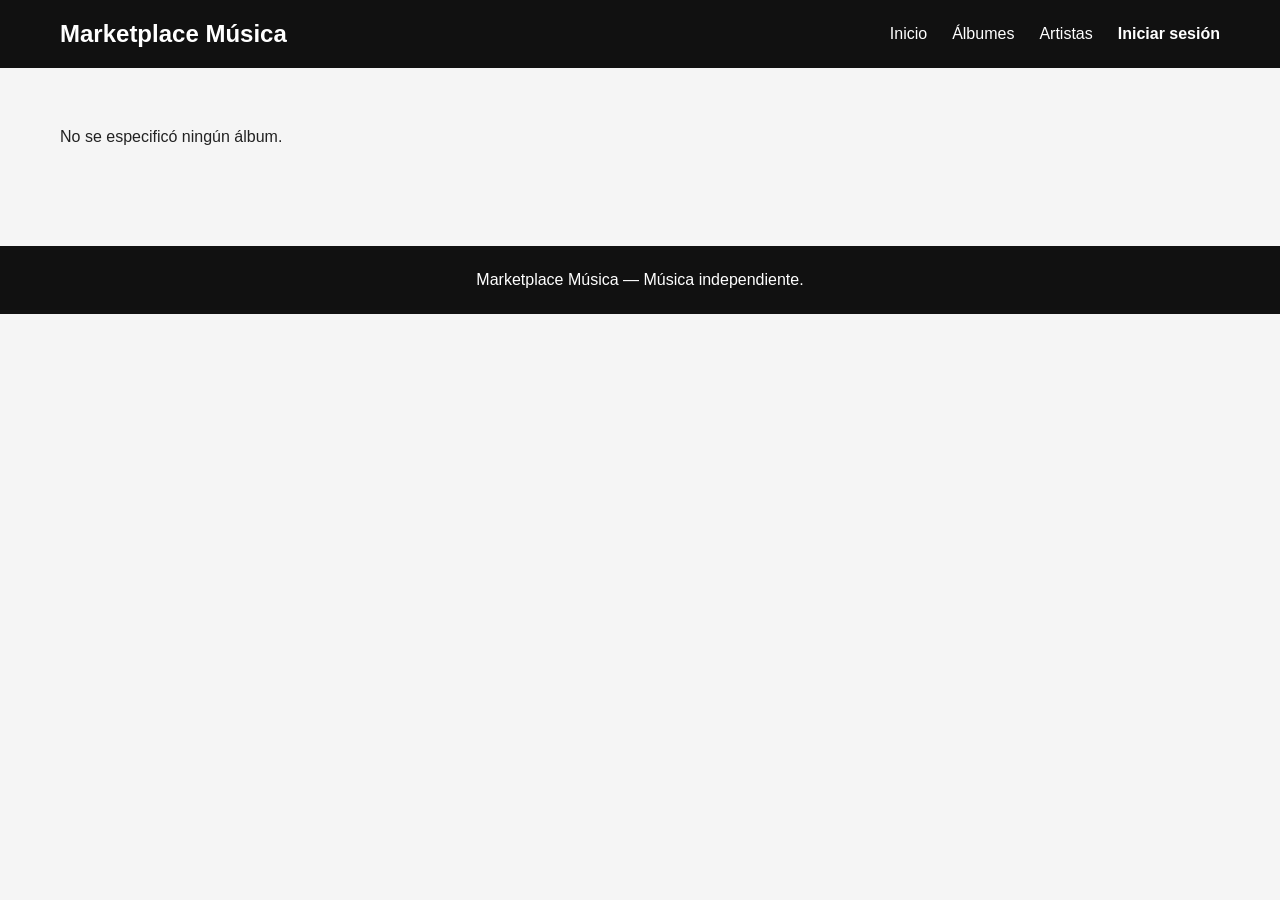
==== album.html @ 2ecd3c1a "Add files via upload" ====
<!DOCTYPE html>
<html lang="es">

<head>

    <meta charset="UTF-8">

    <meta name="viewport" content="width=device-width, initial-scale=1.0">

    <title>Álbum — Marketplace Música</title>

    <link rel="stylesheet" href="css/style.css">

</head>

<body>

    <header>

        <div class="logo">
            Marketplace Música
        </div>

        <nav>

            <a href="index.html">
                Inicio
            </a>

            <a href="index.html">
                Álbumes
            </a>

            <a href="#">
                Artistas
            </a>

            <a href="login.html"
               class="login"
               id="usuarioSesion">
                Iniciar sesión
            </a>

        </nav>

    </header>


    <main>

        <section>

            <div id="album">

                <p>
                    Cargando álbum...
                </p>

            </div>

        </section>

    </main>


    <footer>

        Marketplace Música — Música independiente.

    </footer>


<script src="js/album.js?v=2"></script>

    <script src="js/app.js"></script>

</body>

</html>
---- css/style.css ----
* {
    box-sizing: border-box;
    margin: 0;
    padding: 0;
}

body {
    font-family: Arial, sans-serif;
    background: #f5f5f5;
    color: #222;
}

/* HEADER */

header {
    width: 100%;
    background: #111;
    color: white;
    padding: 20px 60px;
    display: flex;
    justify-content: space-between;
    align-items: center;
}

.logo {
    font-size: 24px;
    font-weight: bold;
}

nav {
    display: flex;
    gap: 25px;
}

nav a {
    color: white;
    text-decoration: none;
}

nav a:hover {
    opacity: 0.7;
}

.login {
    font-weight: bold;
}

/* HERO */

.hero {
    background: white;
    padding: 80px 20px;
    text-align: center;
}

.hero h1 {
    max-width: 800px;
    margin: 0 auto 20px auto;
    font-size: 42px;
    line-height: 1.15;
}

.hero p {
    max-width: 650px;
    margin: 0 auto 30px auto;
    color: #666;
    font-size: 18px;
    line-height: 1.6;
}

/* BUSCADOR */

.search {
    display: flex;
    justify-content: center;
    max-width: 600px;
    margin: auto;
}

.search input {
    flex: 1;
    padding: 14px;
    border: 1px solid #ccc;
    border-radius: 8px 0 0 8px;
    font-size: 16px;
}

.search button {
    padding: 14px 25px;
    border: none;
    background: #111;
    color: white;
    border-radius: 0 8px 8px 0;
    cursor: pointer;
}

/* SECCIÓN ÁLBUMES */

section {
    padding: 60px;
}

.section-title {
    text-align: center;
    font-size: 30px;
    margin-bottom: 35px;
}

/* GRID */

.albums {
    display: grid;
    grid-template-columns: repeat(auto-fill, minmax(240px, 280px));
    justify-content: center;
    gap: 30px;
}

/* TARJETA */

.album-card {
    background: white;
    border-radius: 14px;
    overflow: hidden;
    box-shadow: 0 4px 15px rgba(0, 0, 0, 0.08);
    transition: transform 0.2s ease, box-shadow 0.2s ease;
}

.album-card:hover {
    transform: translateY(-5px);
    box-shadow: 0 8px 25px rgba(0, 0, 0, 0.15);
}

/* PORTADA */

.album-card img {
    display: block;
    width: 100%;
    height: 280px;
    object-fit: cover;
}

/* INFORMACIÓN */

.album-card h3 {
    margin: 18px 16px 8px 16px;
    font-size: 21px;
}

.album-card p {
    margin: 6px 16px;
    color: #666;
    line-height: 1.4;
}

.album-card .precio {
    margin-top: 15px;
    font-size: 21px;
    font-weight: bold;
    color: #111;
}

/* BOTÓN */

.album-card .boton-comprar {
    display: block;
    margin: 18px 16px 20px 16px;
    padding: 12px;
    background: #111;
    color: white;
    text-align: center;
    text-decoration: none;
    border-radius: 8px;
    font-weight: bold;
}

.album-card .boton-comprar:hover {
    background: #333;
}

/* FOOTER */

footer {
    background: #111;
    color: white;
    text-align: center;
    padding: 25px;
    margin-top: 40px;
}

/* MÓVIL */

@media (max-width: 700px) {

    header {
        padding: 20px;
        flex-direction: column;
        gap: 20px;
    }

    nav {
        gap: 15px;
        flex-wrap: wrap;
        justify-content: center;
    }

    .hero {
        padding: 50px 20px;
    }

    .hero h1 {
        font-size: 32px;
    }

    section {
        padding: 40px 20px;
    }

    .search {
        flex-direction: column;
        gap: 10px;
    }

    .search input {
        border-radius: 8px;
    }

    .search button {
        border-radius: 8px;
    }

    .albums {
        grid-template-columns: 1fr;
    }
}
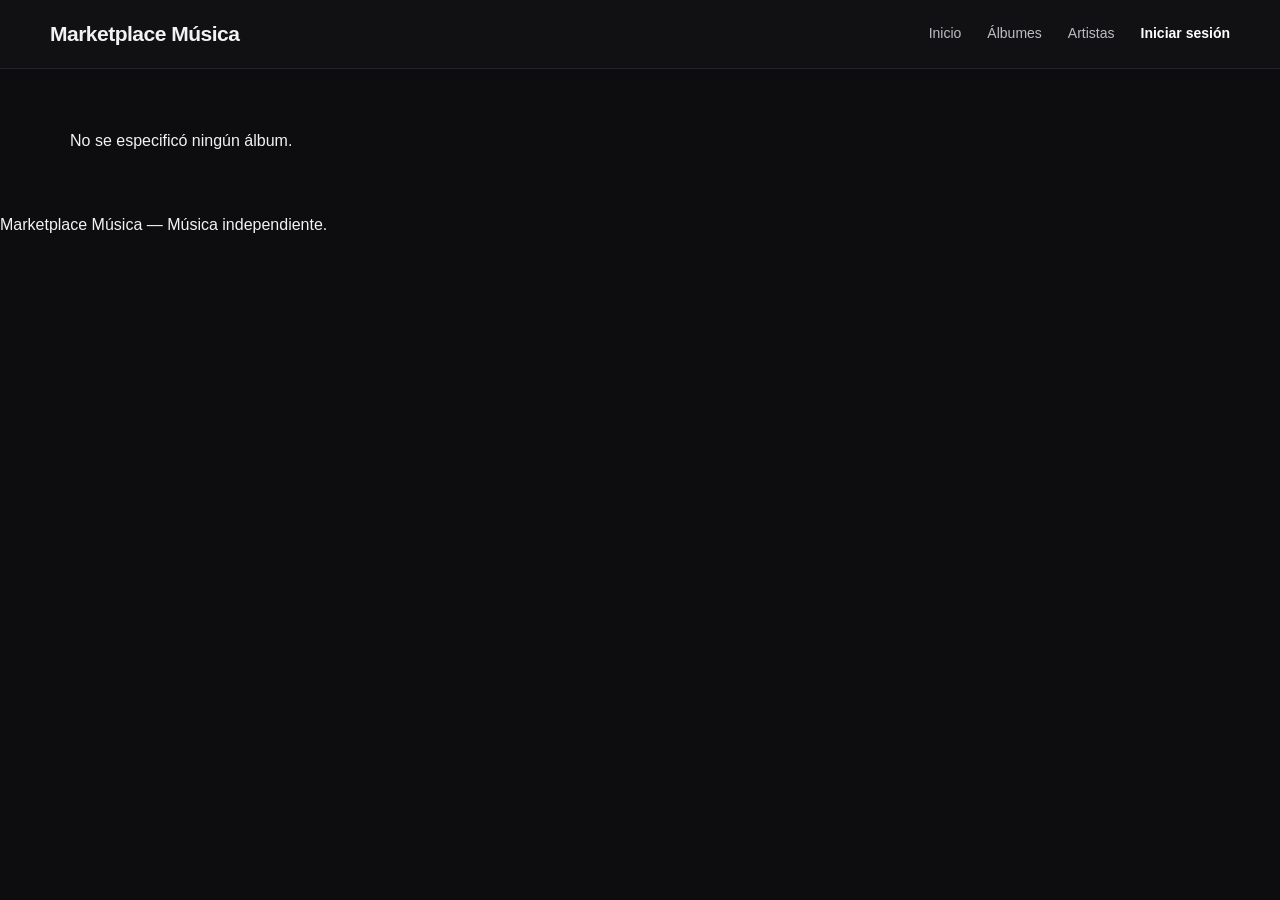
==== commit dfee79de: "Restaurar carga de álbumes" ====
--- a/album.html
+++ b/album.html
@@ -1,79 +1,79 @@
-<!DOCTYPE html>
-<html lang="es">
-
-<head>
-
-    <meta charset="UTF-8">
-
-    <meta name="viewport" content="width=device-width, initial-scale=1.0">
-
-    <title>Álbum — Marketplace Música</title>
-
-    <link rel="stylesheet" href="css/style.css">
-
-</head>
-
-<body>
-
-    <header>
-
-        <div class="logo">
-            Marketplace Música
-        </div>
-
-        <nav>
-
-            <a href="index.html">
-                Inicio
-            </a>
-
-            <a href="index.html">
-                Álbumes
-            </a>
-
-            <a href="#">
-                Artistas
-            </a>
-
-            <a href="login.html"
-               class="login"
-               id="usuarioSesion">
-                Iniciar sesión
-            </a>
-
-        </nav>
-
-    </header>
-
-
-    <main>
-
-        <section>
-
-            <div id="album">
-
-                <p>
-                    Cargando álbum...
-                </p>
-
-            </div>
-
-        </section>
-
-    </main>
-
-
-    <footer>
-
-        Marketplace Música — Música independiente.
-
-    </footer>
-
-
-<script src="js/album.js?v=2"></script>
-
-    <script src="js/app.js"></script>
-
-</body>
-
+<!DOCTYPE html>
+<html lang="es">
+
+<head>
+
+    <meta charset="UTF-8">
+
+    <meta name="viewport" content="width=device-width, initial-scale=1.0">
+
+    <title>Álbum — Marketplace Música</title>
+
+    <link rel="stylesheet" href="css/style.css">
+
+</head>
+
+<body>
+
+    <header>
+
+        <div class="logo">
+            Marketplace Música
+        </div>
+
+        <nav>
+
+            <a href="index.html">
+                Inicio
+            </a>
+
+            <a href="index.html">
+                Álbumes
+            </a>
+
+            <a href="#">
+                Artistas
+            </a>
+
+            <a href="login.html"
+               class="login"
+               id="usuarioSesion">
+                Iniciar sesión
+            </a>
+
+        </nav>
+
+    </header>
+
+
+    <main>
+
+        <section>
+
+            <div id="album">
+
+                <p>
+                    Cargando álbum...
+                </p>
+
+            </div>
+
+        </section>
+
+    </main>
+
+
+    <footer>
+
+        Marketplace Música — Música independiente.
+
+    </footer>
+
+
+<script src="js/album.js?v=2"></script>
+
+    <script src="js/app.js"></script>
+
+</body>
+
 </html>
--- a/css/style.css
+++ b/css/style.css
@@ -1,234 +1,96 @@
-* {
-    box-sizing: border-box;
-    margin: 0;
-    padding: 0;
-}
-
-body {
-    font-family: Arial, sans-serif;
-    background: #f5f5f5;
-    color: #222;
-}
-
-/* HEADER */
-
-header {
-    width: 100%;
-    background: #111;
-    color: white;
-    padding: 20px 60px;
-    display: flex;
-    justify-content: space-between;
-    align-items: center;
-}
-
-.logo {
-    font-size: 24px;
-    font-weight: bold;
-}
-
-nav {
-    display: flex;
-    gap: 25px;
-}
-
-nav a {
-    color: white;
-    text-decoration: none;
-}
-
-nav a:hover {
-    opacity: 0.7;
-}
-
-.login {
-    font-weight: bold;
-}
-
-/* HERO */
-
-.hero {
-    background: white;
-    padding: 80px 20px;
-    text-align: center;
-}
-
-.hero h1 {
-    max-width: 800px;
-    margin: 0 auto 20px auto;
-    font-size: 42px;
-    line-height: 1.15;
-}
-
-.hero p {
-    max-width: 650px;
-    margin: 0 auto 30px auto;
-    color: #666;
-    font-size: 18px;
-    line-height: 1.6;
-}
-
-/* BUSCADOR */
-
-.search {
-    display: flex;
-    justify-content: center;
-    max-width: 600px;
-    margin: auto;
-}
-
-.search input {
-    flex: 1;
-    padding: 14px;
-    border: 1px solid #ccc;
-    border-radius: 8px 0 0 8px;
-    font-size: 16px;
-}
-
-.search button {
-    padding: 14px 25px;
-    border: none;
-    background: #111;
-    color: white;
-    border-radius: 0 8px 8px 0;
-    cursor: pointer;
-}
-
-/* SECCIÓN ÁLBUMES */
-
-section {
-    padding: 60px;
-}
-
-.section-title {
-    text-align: center;
-    font-size: 30px;
-    margin-bottom: 35px;
-}
-
-/* GRID */
-
-.albums {
-    display: grid;
-    grid-template-columns: repeat(auto-fill, minmax(240px, 280px));
-    justify-content: center;
-    gap: 30px;
-}
-
-/* TARJETA */
-
-.album-card {
-    background: white;
-    border-radius: 14px;
-    overflow: hidden;
-    box-shadow: 0 4px 15px rgba(0, 0, 0, 0.08);
-    transition: transform 0.2s ease, box-shadow 0.2s ease;
-}
-
-.album-card:hover {
-    transform: translateY(-5px);
-    box-shadow: 0 8px 25px rgba(0, 0, 0, 0.15);
-}
-
-/* PORTADA */
-
-.album-card img {
-    display: block;
-    width: 100%;
-    height: 280px;
-    object-fit: cover;
-}
-
-/* INFORMACIÓN */
-
-.album-card h3 {
-    margin: 18px 16px 8px 16px;
-    font-size: 21px;
-}
-
-.album-card p {
-    margin: 6px 16px;
-    color: #666;
-    line-height: 1.4;
-}
-
-.album-card .precio {
-    margin-top: 15px;
-    font-size: 21px;
-    font-weight: bold;
-    color: #111;
-}
-
-/* BOTÓN */
-
-.album-card .boton-comprar {
-    display: block;
-    margin: 18px 16px 20px 16px;
-    padding: 12px;
-    background: #111;
-    color: white;
-    text-align: center;
-    text-decoration: none;
-    border-radius: 8px;
-    font-weight: bold;
-}
-
-.album-card .boton-comprar:hover {
-    background: #333;
-}
-
-/* FOOTER */
-
-footer {
-    background: #111;
-    color: white;
-    text-align: center;
-    padding: 25px;
-    margin-top: 40px;
-}
-
-/* MÓVIL */
-
-@media (max-width: 700px) {
-
-    header {
-        padding: 20px;
-        flex-direction: column;
-        gap: 20px;
-    }
-
-    nav {
-        gap: 15px;
-        flex-wrap: wrap;
-        justify-content: center;
-    }
-
-    .hero {
-        padding: 50px 20px;
-    }
-
-    .hero h1 {
-        font-size: 32px;
-    }
-
-    section {
-        padding: 40px 20px;
-    }
-
-    .search {
-        flex-direction: column;
-        gap: 10px;
-    }
-
-    .search input {
-        border-radius: 8px;
-    }
-
-    .search button {
-        border-radius: 8px;
-    }
-
-    .albums {
-        grid-template-columns: 1fr;
-    }
-}+* {
+    box-sizing: border-box;
+    margin: 0;
+    padding: 0;
+}
+
+body {
+    font-family: Arial, Helvetica, sans-serif;
+    background: #0d0d0f;
+    color: #f2f2f2;
+    line-height: 1.5;
+}
+
+/* ============================= */
+/* HEADER */
+/* ============================= */
+
+header {
+    width: 100%;
+    background: #111114;
+    border-bottom: 1px solid #242428;
+    padding: 18px 50px;
+    display: flex;
+    justify-content: space-between;
+    align-items: center;
+    position: sticky;
+    top: 0;
+    z-index: 100;
+}
+
+.logo {
+    font-size: 21px;
+    font-weight: 700;
+    letter-spacing: -0.5px;
+}
+
+nav {
+    display: flex;
+    align-items: center;
+    gap: 26px;
+}
+
+nav a {
+    color: #bdbdc3;
+    text-decoration: none;
+    font-size: 14px;
+    transition: color 0.2s ease;
+}
+
+nav a:hover {
+    color: white;
+}
+
+.login {
+    color: white;
+    font-weight: 600;
+}
+
+/* ============================= */
+/* CARRITO EN HEADER */
+/* ============================= */
+
+.carrito-link {
+    display: flex;
+    align-items: center;
+    gap: 6px;
+}
+
+#contador-carrito {
+    background: #ffffff;
+    color: #111114;
+    min-width: 20px;
+    height: 20px;
+    padding: 0 5px;
+    border-radius: 10px;
+    display: inline-flex;
+    justify-content: center;
+    align-items: center;
+    font-size: 11px;
+    font-weight: bold;
+}
+
+/* ============================= */
+/* CONTENIDO PRINCIPAL */
+/* ============================= */
+
+main {
+    width: 100%;
+    max-width: 1200px;
+    margin: 0 auto;
+    padding: 60px 30px;
+}
+
+/* ============================= */
+/* HERO */
+/* =====*
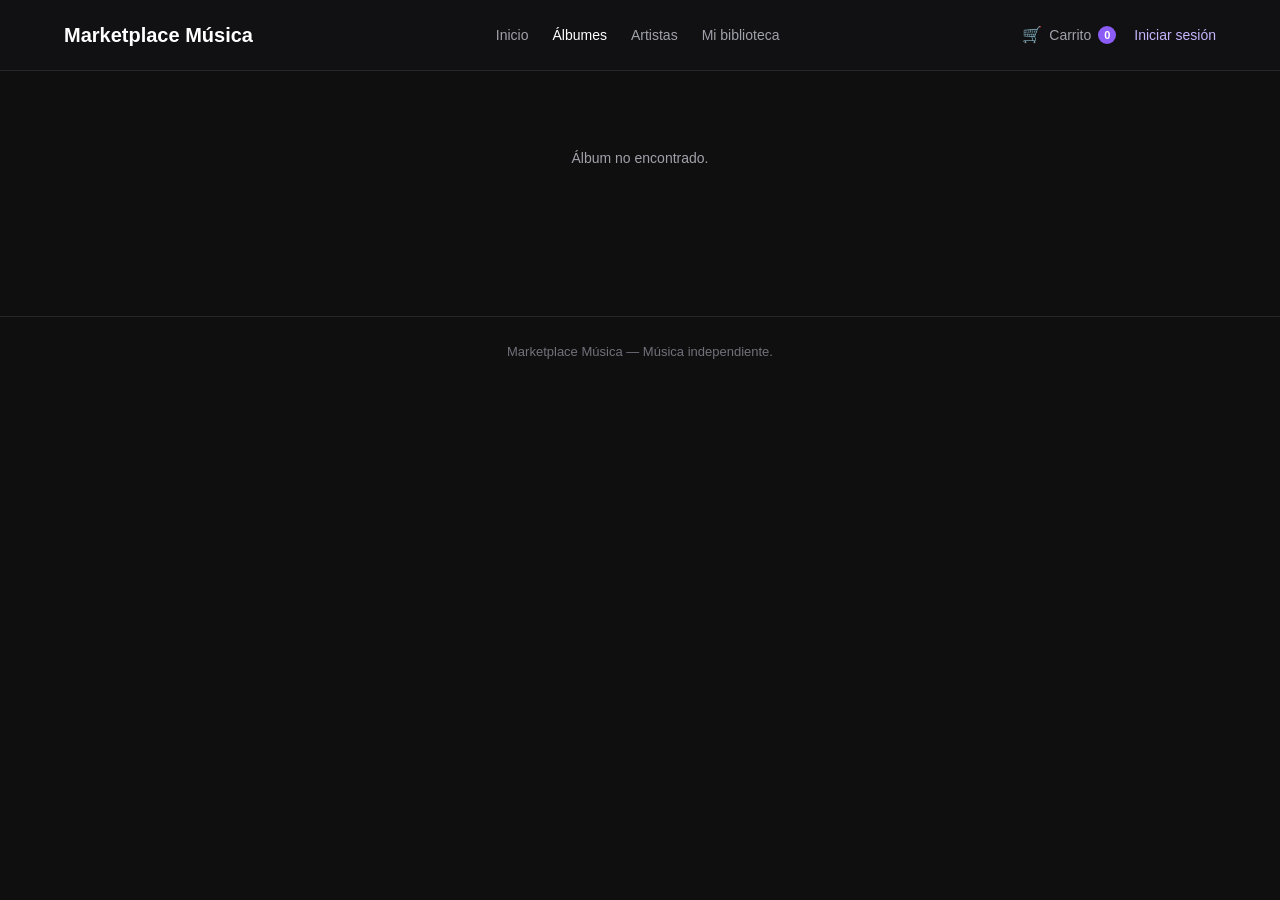
==== commit cd78a3af: "Add files via upload" ====
--- a/album.html
+++ b/album.html
@@ -1,79 +1,346 @@
-<!DOCTYPE html>
-<html lang="es">
-
-<head>
-
-    <meta charset="UTF-8">
-
-    <meta name="viewport" content="width=device-width, initial-scale=1.0">
-
-    <title>Álbum — Marketplace Música</title>
-
-    <link rel="stylesheet" href="css/style.css">
-
-</head>
-
-<body>
-
-    <header>
-
-        <div class="logo">
-            Marketplace Música
-        </div>
-
-        <nav>
-
-            <a href="index.html">
-                Inicio
-            </a>
-
-            <a href="index.html">
-                Álbumes
-            </a>
-
-            <a href="#">
-                Artistas
-            </a>
-
-            <a href="login.html"
-               class="login"
-               id="usuarioSesion">
-                Iniciar sesión
-            </a>
-
-        </nav>
-
-    </header>
-
-
-    <main>
-
-        <section>
-
-            <div id="album">
-
-                <p>
-                    Cargando álbum...
-                </p>
-
-            </div>
-
-        </section>
-
-    </main>
-
-
-    <footer>
-
-        Marketplace Música — Música independiente.
-
-    </footer>
-
-
-<script src="js/album.js?v=2"></script>
-
-    <script src="js/app.js"></script>
-
-</body>
-
+<!DOCTYPE html>
+
+<html lang="es">
+
+<head>
+
+
+<meta charset="UTF-8">
+
+<meta
+    name="viewport"
+    content="width=device-width, initial-scale=1.0"
+>
+
+<title>Álbum - Marketplace Música</title>
+
+<link
+    rel="stylesheet"
+    href="css/style.css?v=10"
+>
+
+<style>
+
+    /* =====================================================
+       DETALLE DEL ÁLBUM - DISEÑO COMPACTO
+    ===================================================== */
+
+    #album {
+        max-width: 720px;
+        margin: 0 auto;
+        padding: 25px 0;
+    }
+
+
+    #album > img {
+        display: block;
+
+        width: 220px;
+        height: 220px;
+
+        object-fit: cover;
+
+        margin: 0 auto 18px auto;
+
+        border-radius: 8px;
+    }
+
+
+    #album h1 {
+        margin: 0 0 8px 0;
+
+        font-size: 25px;
+        line-height: 1.2;
+
+        text-align: center;
+    }
+
+
+    #album h2 {
+        margin: 0 0 12px 0;
+
+        font-size: 15px;
+        font-weight: 500;
+
+        color: #a1a1aa;
+
+        text-align: center;
+    }
+
+
+    #album p {
+        max-width: 600px;
+
+        margin: 7px auto;
+
+        color: #a1a1aa;
+
+        font-size: 14px;
+        line-height: 1.5;
+
+        text-align: center;
+    }
+
+
+    #album .precio {
+        margin-top: 14px;
+
+        color: #c4b5fd;
+
+        font-size: 20px;
+        font-weight: bold;
+
+        text-align: center;
+    }
+
+
+    #album audio {
+        display: block;
+
+        width: 100%;
+        max-width: 600px;
+
+        height: 38px;
+
+        margin: 18px auto;
+    }
+
+
+    #album button,
+    #album .boton-comprar,
+    #album a.boton-comprar {
+
+        display: block;
+
+        width: auto;
+
+        margin: 15px auto 0 auto;
+
+        padding: 9px 20px;
+
+        background: #8b5cf6;
+        color: #ffffff;
+
+        border: none;
+        border-radius: 6px;
+
+        font-size: 13px;
+        font-weight: 600;
+
+        cursor: pointer;
+
+        text-decoration: none;
+
+        transition: background 0.2s ease;
+    }
+
+
+    #album button:hover,
+    #album .boton-comprar:hover,
+    #album a.boton-comprar:hover {
+
+        background: #7c3aed;
+
+    }
+
+
+    /* CONTENEDORES INTERNOS */
+
+    #album .album-info {
+
+        max-width: 650px;
+
+        margin: 0 auto;
+
+    }
+
+
+    /* MENSAJES */
+
+    #album .mensaje {
+
+        margin: 12px auto;
+
+        font-size: 13px;
+
+    }
+
+
+    /* MÓVIL */
+
+    @media (max-width: 600px) {
+
+        #album {
+            padding: 20px 10px;
+        }
+
+
+        #album > img {
+            width: 180px;
+            height: 180px;
+        }
+
+
+        #album h1 {
+            font-size: 22px;
+        }
+
+
+        #album p {
+            font-size: 13px;
+        }
+
+
+        #album audio {
+            width: 100%;
+        }
+
+    }
+
+</style>
+
+</head>
+
+<body>
+
+<header>
+
+
+<div class="header-inner">
+
+
+    <!-- LOGO -->
+
+    <a
+        href="./index.html"
+        class="logo"
+    >
+        Marketplace Música
+    </a>
+
+
+    <!-- NAVEGACIÓN -->
+
+    <nav class="main-nav">
+
+
+        <a
+            href="./index.html"
+            class="nav-link"
+        >
+            Inicio
+        </a>
+
+
+        <a
+            href="./albumes.html"
+            class="nav-link active"
+        >
+            Álbumes
+        </a>
+
+
+        <a
+            href="./artistas.html"
+            class="nav-link"
+        >
+            Artistas
+        </a>
+
+
+        <a
+            href="./biblioteca.html"
+            class="nav-link"
+        >
+            Mi biblioteca
+        </a>
+
+
+    </nav>
+
+
+    <!-- ACCIONES -->
+
+    <div class="header-actions">
+
+
+        <a
+            href="./carrito.html"
+            class="carrito-link"
+        >
+
+            <span class="cart-icon">
+                🛒
+            </span>
+
+            <span>
+                Carrito
+            </span>
+
+            <span id="contador-carrito">
+                0
+            </span>
+
+        </a>
+
+
+        <a
+            href="./login.html"
+            class="login"
+            id="usuarioSesion"
+        >
+            Iniciar sesión
+        </a>
+
+
+    </div>
+
+
+</div>
+
+
+</header>
+
+<!-- =====================================================
+     CONTENIDO DEL ÁLBUM
+====================================================== -->
+
+<main>
+
+
+<section>
+
+    <div id="album">
+
+        <p>
+            Cargando álbum...
+        </p>
+
+    </div>
+
+</section>
+
+
+</main>
+
+<!-- =====================================================
+     FOOTER
+====================================================== -->
+
+<footer>
+
+Marketplace Música — Música independiente.
+
+</footer>
+
+<!-- =====================================================
+     JAVASCRIPT
+====================================================== -->
+
+<script src="./js/album.js?v=2"></script>
+
+<script src="./js/app.js?v=1"></script>
+
+</body>
+
 </html>
--- a/css/style.css
+++ b/css/style.css
@@ -1,96 +1,1085 @@
-* {
-    box-sizing: border-box;
-    margin: 0;
-    padding: 0;
-}
-
-body {
-    font-family: Arial, Helvetica, sans-serif;
-    background: #0d0d0f;
-    color: #f2f2f2;
-    line-height: 1.5;
-}
-
-/* ============================= */
-/* HEADER */
-/* ============================= */
-
-header {
-    width: 100%;
-    background: #111114;
-    border-bottom: 1px solid #242428;
-    padding: 18px 50px;
-    display: flex;
-    justify-content: space-between;
-    align-items: center;
-    position: sticky;
-    top: 0;
-    z-index: 100;
-}
-
-.logo {
-    font-size: 21px;
-    font-weight: 700;
-    letter-spacing: -0.5px;
-}
-
-nav {
-    display: flex;
-    align-items: center;
-    gap: 26px;
-}
-
-nav a {
-    color: #bdbdc3;
-    text-decoration: none;
-    font-size: 14px;
-    transition: color 0.2s ease;
-}
-
-nav a:hover {
-    color: white;
-}
-
-.login {
-    color: white;
-    font-weight: 600;
-}
-
-/* ============================= */
-/* CARRITO EN HEADER */
-/* ============================= */
-
-.carrito-link {
-    display: flex;
-    align-items: center;
-    gap: 6px;
-}
-
-#contador-carrito {
-    background: #ffffff;
-    color: #111114;
-    min-width: 20px;
-    height: 20px;
-    padding: 0 5px;
-    border-radius: 10px;
-    display: inline-flex;
-    justify-content: center;
-    align-items: center;
-    font-size: 11px;
-    font-weight: bold;
-}
-
-/* ============================= */
-/* CONTENIDO PRINCIPAL */
-/* ============================= */
-
-main {
-    width: 100%;
-    max-width: 1200px;
-    margin: 0 auto;
-    padding: 60px 30px;
-}
-
-/* ============================= */
-/* HERO */
-/* =====*
+/* =====================================================
+RESET
+===================================================== */
+
+* {
+  margin: 0;
+  padding: 0;
+  box-sizing: border-box;
+  }
+
+html {
+scroll-behavior: smooth;
+}
+
+body {
+background: #0f0f10;
+color: #f4f4f5;
+font-family: Arial, Helvetica, sans-serif;
+line-height: 1.5;
+}
+
+a {
+color: inherit;
+text-decoration: none;
+}
+
+button,
+input {
+font-family: inherit;
+}
+
+/* =====================================================
+HEADER
+===================================================== */
+
+header {
+width: 100%;
+background: #111113;
+border-bottom: 1px solid #27272a;
+}
+
+.header-inner {
+max-width: 1200px;
+margin: 0 auto;
+min-height: 70px;
+padding: 0 24px;
+display: flex;
+align-items: center;
+justify-content: space-between;
+gap: 30px;
+}
+
+.logo {
+color: #ffffff;
+font-size: 20px;
+font-weight: 700;
+white-space: nowrap;
+}
+
+.logo:hover {
+color: #c4b5fd;
+}
+
+/* =====================================================
+NAVEGACIÓN
+===================================================== */
+
+.main-nav {
+display: flex;
+align-items: center;
+gap: 24px;
+}
+
+.nav-link {
+color: #a1a1aa;
+font-size: 14px;
+transition: color 0.2s ease;
+}
+
+.nav-link:hover {
+color: #ffffff;
+}
+
+.nav-link.active {
+color: #ffffff;
+}
+
+/* =====================================================
+ACCIONES HEADER
+===================================================== */
+
+.header-actions {
+display: flex;
+align-items: center;
+gap: 18px;
+}
+
+.carrito-link {
+display: flex;
+align-items: center;
+gap: 7px;
+color: #a1a1aa;
+font-size: 14px;
+transition: color 0.2s ease;
+}
+
+.carrito-link:hover {
+color: #ffffff;
+}
+
+.cart-icon {
+font-size: 16px;
+}
+
+#contador-carrito {
+min-width: 18px;
+height: 18px;
+display: inline-flex;
+align-items: center;
+justify-content: center;
+padding: 0 5px;
+background: #8b5cf6;
+color: #ffffff;
+border-radius: 20px;
+font-size: 11px;
+font-weight: bold;
+}
+
+.login {
+color: #c4b5fd;
+font-size: 14px;
+}
+
+.login:hover {
+color: #ffffff;
+}
+
+/* =====================================================
+CONTENIDO GENERAL
+===================================================== */
+
+main {
+max-width: 1200px;
+margin: 0 auto;
+padding: 45px 24px 70px;
+}
+
+section {
+margin-bottom: 45px;
+}
+
+.section-title {
+margin-bottom: 25px;
+font-size: 26px;
+font-weight: 700;
+color: #ffffff;
+}
+
+/* =====================================================
+HERO
+===================================================== */
+
+.hero {
+padding: 65px 0 55px;
+}
+
+.hero h1 {
+max-width: 750px;
+margin-bottom: 20px;
+font-size: 48px;
+line-height: 1.1;
+letter-spacing: -1px;
+}
+
+.hero p {
+max-width: 650px;
+margin-bottom: 30px;
+color: #a1a1aa;
+font-size: 17px;
+}
+
+/* =====================================================
+BUSCADOR
+===================================================== */
+
+.search {
+max-width: 650px;
+display: flex;
+gap: 10px;
+}
+
+.search input {
+flex: 1;
+padding: 13px 16px;
+background: #18181b;
+color: #ffffff;
+border: 1px solid #27272a;
+border-radius: 7px;
+outline: none;
+}
+
+.search input:focus {
+border-color: #8b5cf6;
+}
+
+.search button {
+padding: 13px 22px;
+background: #8b5cf6;
+color: #ffffff;
+border: none;
+border-radius: 7px;
+cursor: pointer;
+}
+
+.search button:hover {
+background: #7c3aed;
+}
+
+/* =====================================================
+ÁLBUMES
+===================================================== */
+
+.albums {
+display: flex;
+flex-direction: column;
+gap: 12px;
+}
+
+/* TARJETA DE ÁLBUM */
+
+.albums .album-card {
+position: relative;
+display: flex;
+align-items: center;
+min-height: 108px;
+padding: 14px;
+background: #18181b;
+border: 1px solid #27272a;
+border-radius: 10px;
+overflow: visible;
+transition:
+border-color 0.2s ease,
+transform 0.2s ease;
+}
+
+.albums .album-card:hover {
+border-color: #8b5cf6;
+transform: translateY(-2px);
+}
+
+/* IMAGEN DEL ÁLBUM */
+
+.albums .album-card > img {
+width: 80px;
+height: 80px;
+flex-shrink: 0;
+object-fit: cover;
+border-radius: 6px;
+}
+
+/* INFORMACIÓN */
+
+.albums .album-card h3 {
+margin: 0 0 5px 0;
+padding: 0 0 0 15px;
+font-size: 16px;
+}
+
+.albums .album-card > p {
+margin: 3px 0;
+padding: 0 0 0 15px;
+color: #a1a1aa;
+font-size: 13px;
+}
+
+.albums .album-card .precio {
+margin: 7px 0 0 15px;
+padding: 0;
+color: #c4b5fd;
+font-size: 15px;
+font-weight: bold;
+}
+
+/* BOTÓN COMPRAR */
+
+.albums .boton-comprar {
+margin: 0 0 0 auto;
+padding: 8px 14px;
+background: #8b5cf6;
+color: #ffffff;
+border-radius: 6px;
+font-size: 13px;
+font-weight: 600;
+white-space: nowrap;
+}
+
+.albums .boton-comprar:hover {
+background: #7c3aed;
+}
+
+/* =====================================================
+PÁGINA DEL ÁLBUM
+===================================================== */
+
+#album {
+max-width: 900px;
+margin: 0 auto;
+}
+
+#album .album-card {
+overflow: hidden;
+}
+
+.album-detalle {
+display: grid;
+grid-template-columns: 300px 1fr;
+gap: 30px;
+}
+
+.album-detalle img {
+width: 100%;
+border-radius: 8px;
+}
+
+.album-detalle-info h1 {
+margin-bottom: 12px;
+font-size: 32px;
+}
+
+.album-detalle-info p {
+margin-bottom: 12px;
+color: #a1a1aa;
+}
+
+.album-detalle-info .precio {
+margin: 20px 0;
+color: #c4b5fd;
+font-size: 24px;
+font-weight: bold;
+}
+
+/* =====================================================
+PREVIEW
+===================================================== */
+
+.preview {
+margin-top: 25px;
+padding: 20px;
+background: #18181b;
+border: 1px solid #27272a;
+border-radius: 10px;
+}
+
+.preview audio {
+width: 100%;
+}
+
+/* =====================================================
+BOTONES GENERALES
+===================================================== */
+
+button {
+border: none;
+}
+
+.boton {
+display: inline-block;
+padding: 10px 18px;
+background: #8b5cf6;
+color: #ffffff;
+border-radius: 6px;
+cursor: pointer;
+font-size: 14px;
+font-weight: 600;
+}
+
+.boton:hover {
+background: #7c3aed;
+}
+
+/* =====================================================
+CARRITO
+===================================================== */
+
+#carrito .album-card {
+position: relative;
+display: flex;
+align-items: center;
+gap: 15px;
+padding: 14px;
+margin-bottom: 12px;
+background: #18181b;
+border: 1px solid #27272a;
+border-radius: 10px;
+overflow: visible;
+}
+
+#carrito .album-info {
+display: flex;
+align-items: center;
+gap: 15px;
+flex: 1;
+}
+
+#carrito .album-info img {
+width: 80px;
+height: 80px;
+object-fit: cover;
+border-radius: 6px;
+flex-shrink: 0;
+}
+
+#carrito .album-info h3 {
+margin: 0 0 5px 0;
+font-size: 16px;
+}
+
+#carrito .album-info p {
+margin: 3px 0;
+color: #a1a1aa;
+font-size: 13px;
+}
+
+#carrito .album-info .precio {
+margin-top: 7px;
+color: #c4b5fd;
+font-size: 15px;
+font-weight: bold;
+}
+
+/* =====================================================
+ELIMINAR DEL CARRITO
+===================================================== */
+
+#carrito .boton-eliminar {
+position: absolute;
+top: 8px;
+right: 8px;
+width: 22px;
+height: 22px;
+padding: 0;
+background: transparent;
+color: #a855f7;
+border: none;
+border-radius: 50%;
+font-size: 20px;
+font-weight: 400;
+line-height: 20px;
+cursor: pointer;
+transition:
+color 0.2s ease,
+transform 0.2s ease;
+}
+
+#carrito .boton-eliminar:hover {
+background: transparent;
+color: #c084fc;
+transform: scale(1.1);
+}
+
+/* =====================================================
+RESUMEN CARRITO
+===================================================== */
+
+#carrito .resumen-carrito {
+margin-top: 20px;
+padding: 18px;
+background: #18181b;
+border: 1px solid #27272a;
+border-radius: 10px;
+}
+
+#carrito .resumen-carrito h2 {
+margin: 0 0 15px 0;
+font-size: 19px;
+}
+
+/* =====================================================
+PAGAR
+===================================================== */
+
+#carrito #boton-pagar {
+width: auto;
+padding: 10px 22px;
+background: #8b5cf6;
+color: #ffffff;
+border: none;
+border-radius: 20px;
+font-size: 14px;
+font-weight: 600;
+cursor: pointer;
+transition:
+background 0.2s ease,
+transform 0.2s ease;
+}
+
+#carrito #boton-pagar:hover {
+background: #7c3aed;
+transform: translateY(-1px);
+}
+
+/* =====================================================
+CARRITO VACÍO
+===================================================== */
+
+#carrito .carrito-vacio {
+padding: 40px 20px;
+text-align: center;
+background: #18181b;
+border: 1px solid #27272a;
+border-radius: 10px;
+}
+
+#carrito .carrito-vacio h2 {
+margin-bottom: 10px;
+}
+
+#carrito .carrito-vacio p {
+margin-bottom: 18px;
+color: #a1a1aa;
+}
+
+#carrito .carrito-vacio a {
+color: #c4b5fd;
+}
+
+#carrito .carrito-vacio a:hover {
+color: #ffffff;
+}
+
+/* =====================================================
+CHECKOUT
+===================================================== */
+
+#checkout {
+max-width: 650px;
+margin: 40px auto;
+padding: 30px;
+background: #18181b;
+border: 1px solid #27272a;
+border-radius: 10px;
+}
+
+#checkout input {
+width: 100%;
+padding: 12px;
+margin-bottom: 15px;
+background: #111113;
+color: #ffffff;
+border: 1px solid #27272a;
+border-radius: 6px;
+outline: none;
+}
+
+#checkout input:focus {
+border-color: #8b5cf6;
+}
+
+#checkout button {
+width: 100%;
+padding: 12px;
+background: #8b5cf6;
+color: #ffffff;
+border-radius: 6px;
+cursor: pointer;
+}
+
+#checkout button:hover {
+background: #7c3aed;
+}
+
+/* =====================================================
+LOGIN
+===================================================== */
+
+.login-container {
+max-width: 420px;
+margin: 50px auto;
+padding: 30px;
+background: #18181b;
+border: 1px solid #27272a;
+border-radius: 10px;
+}
+
+.login-container h1 {
+margin-bottom: 25px;
+}
+
+.login-container input {
+width: 100%;
+padding: 12px;
+margin-bottom: 15px;
+background: #111113;
+color: #ffffff;
+border: 1px solid #27272a;
+border-radius: 6px;
+outline: none;
+}
+
+.login-container input:focus {
+border-color: #8b5cf6;
+}
+
+.login-container button {
+width: 100%;
+padding: 12px;
+background: #8b5cf6;
+color: #ffffff;
+border-radius: 6px;
+cursor: pointer;
+}
+
+.login-container button:hover {
+background: #7c3aed;
+}
+
+/* =====================================================
+BIBLIOTECA
+===================================================== */
+
+#biblioteca {
+display: grid;
+grid-template-columns:
+repeat(auto-fill, minmax(230px, 1fr));
+gap: 20px;
+}
+
+.biblioteca-card {
+position: relative;
+background: #18181b;
+border: 1px solid #27272a;
+border-radius: 10px;
+overflow: hidden;
+}
+
+.biblioteca-card img {
+width: 100%;
+aspect-ratio: 1 / 1;
+object-fit: cover;
+}
+
+.biblioteca-card h3 {
+padding: 15px 15px 5px;
+font-size: 17px;
+}
+
+.biblioteca-card p {
+padding: 0 15px;
+color: #a1a1aa;
+font-size: 14px;
+}
+
+.estado-compra {
+color: #a78bfa !important;
+font-size: 13px !important;
+margin-top: 10px;
+margin-bottom: 10px;
+}
+
+.boton-descargar {
+margin: 10px 15px 15px;
+padding: 9px 15px;
+background: #8b5cf6;
+color: #ffffff;
+border-radius: 6px;
+cursor: pointer;
+}
+
+.boton-descargar:hover {
+background: #7c3aed;
+}
+
+/* =====================================================
+ELIMINAR DE BIBLIOTECA
+===================================================== */
+
+.boton-eliminar-biblioteca {
+position: absolute;
+top: 10px;
+right: 10px;
+width: 24px;
+height: 24px;
+padding: 0;
+background: rgba(0, 0, 0, 0.7);
+color: #c084fc;
+border: none;
+border-radius: 50%;
+font-size: 18px;
+line-height: 24px;
+cursor: pointer;
+z-index: 2;
+}
+
+.boton-eliminar-biblioteca:hover {
+color: #ffffff;
+}
+
+/* =====================================================
+ARTISTAS
+===================================================== */
+
+.artist-profile {
+margin-bottom: 35px;
+}
+
+.artist-card {
+display: flex;
+align-items: center;
+gap: 25px;
+padding: 25px;
+background: #18181b;
+border: 1px solid #27272a;
+border-radius: 10px;
+}
+
+.artist-card img {
+width: 120px;
+height: 120px;
+object-fit: cover;
+border-radius: 50%;
+}
+
+.artist-card-info h1 {
+margin-bottom: 5px;
+font-size: 30px;
+}
+
+.artist-card-info p {
+color: #a1a1aa;
+}
+
+.artist-albums {
+margin-top: 30px;
+}
+
+/* =====================================================
+MENSAJES
+===================================================== */
+
+#artista p,
+#albumes-artista > p,
+#biblioteca > p {
+color: #a1a1aa;
+}
+
+.biblioteca-vacia {
+grid-column: 1 / -1;
+padding: 40px 20px;
+text-align: center;
+color: #a1a1aa;
+}
+
+/* =====================================================
+FOOTER
+===================================================== */
+
+footer {
+padding: 25px 24px;
+border-top: 1px solid #27272a;
+text-align: center;
+color: #71717a;
+font-size: 13px;
+}
+
+/* =====================================================
+RESPONSIVE
+===================================================== */
+
+@media (max-width: 850px) {
+
+
+.header-inner {
+    flex-wrap: wrap;
+    padding-top: 15px;
+    padding-bottom: 15px;
+}
+
+.main-nav {
+    order: 3;
+    width: 100%;
+    justify-content: center;
+    gap: 18px;
+}
+
+.header-actions {
+    margin-left: auto;
+}
+
+.hero h1 {
+    font-size: 38px;
+}
+
+.album-detalle {
+    grid-template-columns: 1fr;
+}
+
+
+}
+
+/* =====================================================
+MÓVIL
+===================================================== */
+
+@media (max-width: 600px) {
+
+
+.header-inner {
+    gap: 15px;
+}
+
+.logo {
+    font-size: 18px;
+}
+
+.main-nav {
+    overflow-x: auto;
+    justify-content: flex-start;
+}
+
+.header-actions {
+    width: 100%;
+    justify-content: space-between;
+}
+
+main {
+    padding: 30px 16px 50px;
+}
+
+.hero {
+    padding: 35px 0;
+}
+
+.hero h1 {
+    font-size: 32px;
+}
+
+.hero p {
+    font-size: 15px;
+}
+
+.search {
+    flex-direction: column;
+}
+
+
+/* ÁLBUMES EN MÓVIL */
+
+.albums .album-card {
+    min-height: 90px;
+    padding: 10px;
+}
+
+.albums .album-card > img {
+    width: 65px;
+    height: 65px;
+}
+
+.albums .album-card h3 {
+    padding-left: 12px;
+    font-size: 15px;
+}
+
+.albums .album-card > p {
+    padding-left: 12px;
+    font-size: 12px;
+}
+
+.albums .album-card .precio {
+    margin-left: 12px;
+    font-size: 14px;
+}
+
+.albums .boton-comprar {
+    padding: 7px 10px;
+    font-size: 12px;
+}
+
+
+/* BIBLIOTECA */
+
+#biblioteca {
+    grid-template-columns: 1fr;
+}
+
+
+/* ARTISTA */
+
+.artist-card {
+    flex-direction: column;
+    text-align: center;
+}
+
+
+/* CARRITO */
+
+#carrito .album-info img {
+    width: 65px;
+    height: 65px;
+}
+
+#carrito .album-info {
+    gap: 12px;
+}
+
+#carrito .album-info h3 {
+    font-size: 15px;
+}
+
+
+}
+
+/* =====================================================
+BOTÓN VER - ÁLBUMES
+===================================================== */
+
+.albums .boton-ver {
+margin-left: auto;
+padding: 8px 16px;
+background: #8b5cf6;
+color: #ffffff;
+border-radius: 6px;
+font-size: 13px;
+font-weight: 600;
+white-space: nowrap;
+transition: background 0.2s ease;
+}
+
+.albums .boton-ver:hover {
+background: #7c3aed;
+}
+
+/* =====================================================
+DETALLE DEL ÁLBUM - DISEÑO COMPACTO
+===================================================== */
+
+#album {
+max-width: 720px;
+margin: 0 auto;
+padding: 25px 0;
+}
+
+#album .album-detalle {
+display: flex;
+align-items: flex-start;
+gap: 28px;
+padding: 20px;
+background: #18181b;
+border: 1px solid #27272a;
+border-radius: 10px;
+}
+
+#album .album-portada {
+width: 220px;
+height: 220px;
+flex-shrink: 0;
+object-fit: cover;
+border-radius: 7px;
+}
+
+#album .album-contenido {
+flex: 1;
+min-width: 0;
+}
+
+#album h1 {
+margin: 3px 0 5px 0;
+font-size: 25px;
+line-height: 1.2;
+}
+
+#album .album-artista {
+margin-bottom: 14px;
+color: #a1a1aa;
+font-size: 14px;
+}
+
+#album .album-descripcion {
+margin: 0 0 18px 0;
+color: #a1a1aa;
+font-size: 13px;
+line-height: 1.5;
+}
+
+#album .preview-player {
+padding: 13px;
+margin-top: 10px;
+background: #111113;
+border: 1px solid #27272a;
+border-radius: 7px;
+}
+
+#album .preview-titulo {
+margin-bottom: 8px;
+color: #e4e4e7;
+font-size: 13px;
+font-weight: 600;
+}
+
+#album audio {
+display: block;
+width: 100%;
+height: 34px;
+}
+
+#album .preview-duracion {
+margin-top: 6px;
+color: #71717a;
+font-size: 11px;
+}
+
+#album .album-compra {
+display: flex;
+align-items: center;
+justify-content: space-between;
+gap: 15px;
+margin-top: 18px;
+}
+
+#album .album-precio {
+color: #c4b5fd;
+font-size: 20px;
+font-weight: bold;
+}
+
+#album #boton-comprar {
+padding: 9px 16px;
+background: #8b5cf6;
+color: #ffffff;
+border: none;
+border-radius: 6px;
+font-size: 13px;
+font-weight: 600;
+cursor: pointer;
+transition:
+background 0.2s ease,
+transform 0.2s ease;
+}
+
+#album #boton-comprar:hover {
+background: #7c3aed;
+transform: translateY(-1px);
+}
+
+/* =====================================================
+MÓVIL - DETALLE DEL ÁLBUM
+===================================================== */
+
+@media (max-width: 650px) {
+
+
+#album {
+    padding: 15px 10px;
+}
+
+#album .album-detalle {
+    flex-direction: column;
+    align-items: center;
+    padding: 16px;
+    gap: 18px;
+}
+
+#album .album-portada {
+    width: 180px;
+    height: 180px;
+}
+
+#album .album-contenido {
+    width: 100%;
+    text-align: center;
+}
+
+#album h1 {
+    font-size: 22px;
+}
+
+#album .album-compra {
+    justify-content: center;
+}
+
+#album .preview-player {
+    text-align: left;
+}
+
+
+}
